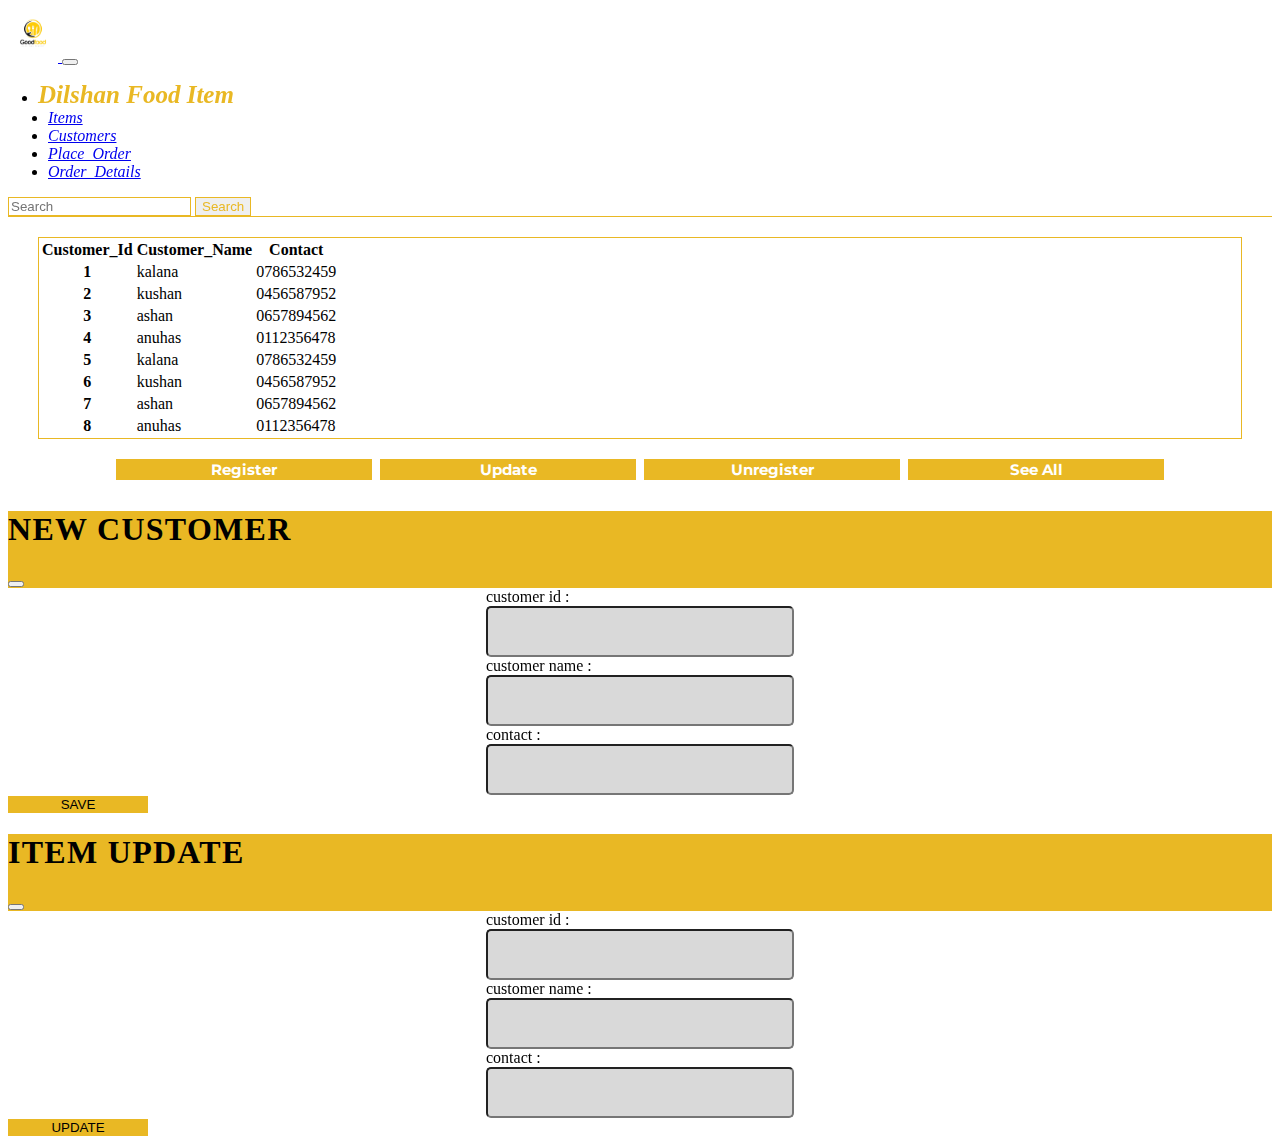
==== customer.html @ 7788d971 "first commit" ====
<!DOCTYPE html>
<html lang="en">
<head>
    <meta charset="UTF-8">
    <title>customer</title>
    <link rel="icon" type="image/x-icon" href="assets/logo.png">
    <meta name="keyword" content="html">
    <meta name="descripotion" content="about my portfolio">
    <meta name="author" content="il=jse" >
    <meta http-equiv="refresh" content="100"/>
    <meta name="viewport" content="width=device-width",initial-scale="1"/>

    <link href="https://cdn.jsdelivr.net/npm/bootstrap@5.3.2/dist/css/bootstrap.min.css" rel="stylesheet" integrity="sha384-T3c6CoIi6uLrA9TneNEoa7RxnatzjcDSCmG1MXxSR1GAsXEV/Dwwykc2MPK8M2HN" crossorigin="anonymous">

    <link rel="preconnect" href="https://fonts.googleapis.com">
    <link rel="preconnect" href="https://fonts.gstatic.com" crossorigin>
    <link href="https://fonts.googleapis.com/css2?family=Montserrat:wght@300&display=swap" rel="stylesheet">

    <style>
        header {
            position: sticky;
            top: 0;
        }
        /*navbar*/
        nav {
            position: relative;
            border-bottom: 1px solid #E9B824;
        }
        .nav-link {
            font-style: italic;
        }
        #btn-search {
            border: 1px solid #E9B824;
            color: #E9B824;
        }
        #btn-search:hover {
            background-color: #E9B824;
            color: white;
        }
        #search-input {
            border: 1px solid #E9B824;
        }

        /*table*/
        #table {
            margin: 20px 30px 0 30px;
            border: 1px solid #E9B824;
        }

        /*button*/
        #crudButtons{
            margin-top: 20px;
            display: flex;
            justify-content: center;
            padding-bottom: 10px;
        }
        #crudButtons>button {
            width: 20vw;
            margin: 0 4px;
            font-size: 1.2vw;
            color: white;
            font-weight: bold;
            font-family: 'Montserrat', sans-serif;
            background-color: #E9B824;
            border: 1px #E9B824;
        }
        #crudButtons>button:hover {
            background-color: white;
            border: 2px solid #E9B824;
            color: #E9B824;
            font-weight: bold;
        }
        #shop-name {
            width: fit-content;
            height: fit-content;
            margin: -1px 10px 0 -10px;
        }
        #shop-name>span {
            font-size: 25px;
            color: #E9B824;
            font-weight: bold;
            font-style: italic;
        }

        /*popup modal for add & update customer*/
        #exampleModalLabel {
            letter-spacing: 0.1vw;
        }
        #exampleModalLabel-update {
            letter-spacing: 0.1vw;
        }
        #modal-body, #modal-body-update {
            width: fit-content;
            height: fit-content;
            position: relative;
            right: 0;
            left: 0;
            margin: auto;
        }
        #modal-body>input, #modal-body-update>input {
            width: 300px;
            height: 45px;
            border-radius: 5px;
            background-color: #D9D9D9;
        }
        #modal-body>input:hover, #modal-body-update>input:hover {
            background-color: whitesmoke;
        }
        #modal-body>label, #modal-body-update>label {
            margin-top: 3px;
        }
        #add_btn, #update-btn {
            width: 140px;
            position: relative;
            right: 0;
            left: 0;
            margin: auto;
            background-color: #E9B824;
            border: 1px #E9B824;
        }
        #add_btn:hover, #update-btn:hover {
            background-color: white;
            border: 2px solid #E9B824;
            color: #E9B824;

        }
        #modal-header, #modal-header-update {
            background-color: #E9B824;
        }
    </style>
</head>

<body>
<header>
    <nav class="navbar navbar-expand-lg bg-body-tertiary">
        <div class="container-fluid">
            <a class="navbar-brand" href="#">
                <img src="assets/logo.png" alt="Logo" width="50" class="d-inline-block align-text-top">
            </a>

            <button class="navbar-toggler" type="button" data-bs-toggle="collapse" data-bs-target="#navbarSupportedContent" aria-controls="navbarSupportedContent" aria-expanded="false" aria-label="Toggle navigation">
                <span class="navbar-toggler-icon"></span>
            </button>
            <div class="collapse navbar-collapse" id="navbarSupportedContent">
                <ul class="navbar-nav me-auto mb-2 mb-lg-0">
                    <li class="nav-item"id="shop-name">
                        <span >Dilshan Food Item</span>
                    </li>
                    <li class="nav-item">
                        <a class="nav-link" aria-current="page" href="index.html">Items</a>
                    </li>
                    <li class="nav-item">
                        <a class="nav-link" href="customer.html">Customers</a>
                    </li>
                    <li class="nav-item">
                        <a class="nav-link" href="place_order.html">Place_Order</a>
                    </li>
                    <li class="nav-item">
                        <a class="nav-link" href="order_detail.html">Order_Details</a>
                    </li>
                </ul>
                <form class="d-flex" role="search">
                    <input class="form-control me-2" type="search" placeholder="Search" aria-label="Search" id="search-input">
                    <button class="btn btn-outline-success" type="submit" id="btn-search">Search</button>
                </form>
            </div>
        </div>
    </nav>

</header>
<main>
    <section id="table">
        <table class="table table-striped table-bordered caption-top">
            <thead>
            <tr>
                <th scope="col">Customer_Id</th>
                <th scope="col">Customer_Name</th>
                <th scope="col">Contact</th>
            </tr>
            </thead>
            <tbody>
            <tr>
                <th scope="row">1</th>
                <td>kalana</td>
                <td>0786532459</td>
            </tr>
            <tr>
                <th scope="row">2</th>
                <td>kushan</td>
                <td>0456587952</td>
            </tr>
            <tr>
                <th scope="row">3</th>
                <td>ashan</td>
                <td>0657894562</td>
            </tr>
            <tr>
                <th scope="row">4</th>
                <td>anuhas</td>
                <td>0112356478</td>
            </tr>
            <tr>
                <th scope="row">5</th>
                <td>kalana</td>
                <td>0786532459</td>
            </tr>
            <tr>
                <th scope="row">6</th>
                <td>kushan</td>
                <td>0456587952</td>
            </tr>
            <tr>
                <th scope="row">7</th>
                <td>ashan</td>
                <td>0657894562</td>
            </tr>
            <tr>
                <th scope="row">8</th>
                <td>anuhas</td>
                <td>0112356478</td>
            </tr>


            </tbody>
        </table>
    </section>

    <section id="crudButtons" class="text-center">
        <button type="button" class="btn btn-warning btn-lg" data-bs-toggle="modal" data-bs-target="#exampleModal">Register</button>
        <button type="button" class="btn btn-warning btn-lg" data-bs-toggle="modal" data-bs-target="#exampleModalUpdate">Update</button>
        <button type="button" class="btn btn-warning btn-lg">Unregister</button>
        <button type="button" class="btn btn-warning btn-lg">See All</button>
    </section>

    <!-- Modal -->
    <div class="modal fade" id="exampleModal" tabindex="-1" aria-labelledby="exampleModalLabel" aria-hidden="true">
        <div class="modal-dialog">
            <div class="modal-content">
                <div class="modal-header" id="modal-header">
                    <h1 class="modal-title fs-5" id="exampleModalLabel">NEW CUSTOMER</h1>
                    <button type="button" class="btn-close" data-bs-dismiss="modal" aria-label="Close"></button>
                </div>
                <div class="modal-body" id="modal-body">
                    <label for="customer_id">customer id :</label> <br>
                    <input type="text" id="customer_id"> <br>
                    <label for="customer_name">customer name :</label> <br>
                    <input type="text" id="customer_name"> <br>
                    <label for="contact">contact :</label> <br>
                    <input type="text" id="contact"><br>
                </div>
                <div class="modal-footer">
                    <button type="button" class="btn btn-primary" id="add_btn">SAVE</button>
                </div>
            </div>
        </div>
    </div>
    <div class="modal fade" id="exampleModalUpdate" tabindex="-1" aria-labelledby="exampleModalLabel" aria-hidden="true">
        <div class="modal-dialog">
            <div class="modal-content">
                <div class="modal-header" id="modal-header-update">
                    <h1 class="modal-title fs-5" id="exampleModalLabel-update">ITEM UPDATE</h1>
                    <button type="button" class="btn-close" data-bs-dismiss="modal" aria-label="Close"></button>
                </div>
                <div class="modal-body" id="modal-body-update">
                    <label for="customer-id-u">customer id :</label> <br>
                    <input type="text" id="customer-id-u"> <br>
                    <label for="customer-name-u">customer name :</label> <br>
                    <input type="text" id="customer-name-u"> <br>
                    <label for="contact-u">contact :</label> <br>
                    <input type="text" id="contact-u"><br>
                </div>
                <div class="modal-footer">
                    <button type="button" class="btn btn-primary" id="update-btn">UPDATE</button>
                </div>
            </div>
        </div>
    </div>
</main>

<script src="lib/jquary.min.js"></script>
<script src="https://cdn.jsdelivr.net/npm/bootstrap@5.3.2/dist/js/bootstrap.bundle.min.js" integrity="sha384-C6RzsynM9kWDrMNeT87bh95OGNyZPhcTNXj1NW7RuBCsyN/o0jlpcV8Qyq46cDfL" crossorigin="anonymous"></script>
</body>
</html>
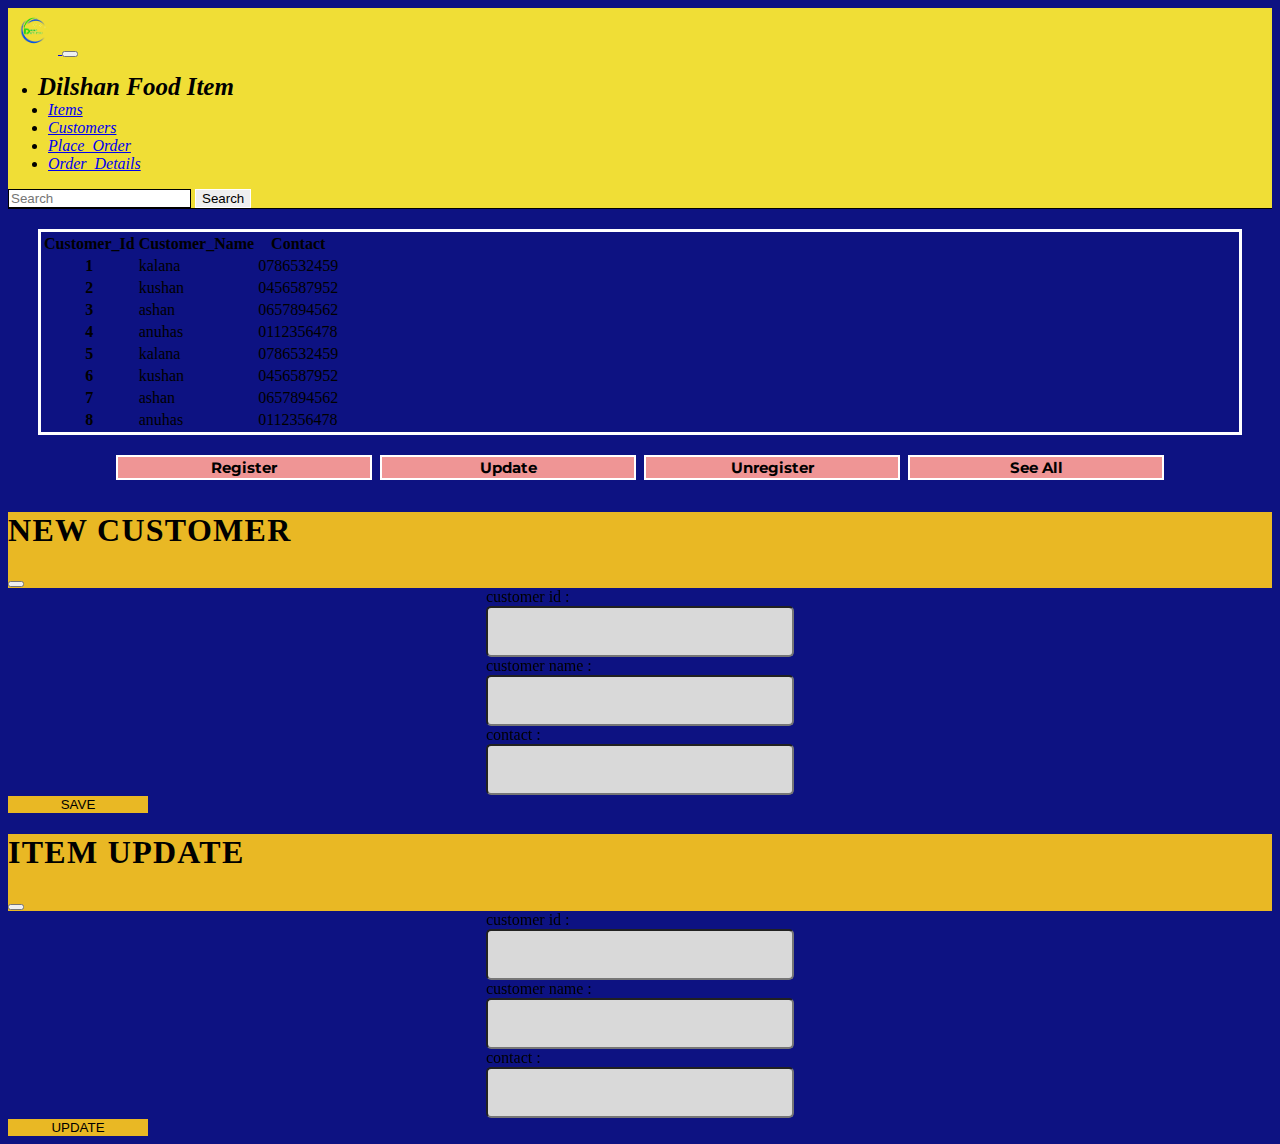
==== commit 92a036a8: "complete assignment06" ====
--- a/customer.html
+++ b/customer.html
@@ -17,6 +17,9 @@
     <link href="https://fonts.googleapis.com/css2?family=Montserrat:wght@300&display=swap" rel="stylesheet">
 
     <style>
+        body{
+            background-color: #0D1282;
+        }
         header {
             position: sticky;
             top: 0;
@@ -24,27 +27,29 @@
         /*navbar*/
         nav {
             position: relative;
-            border-bottom: 1px solid #E9B824;
+            border-bottom: 1px solid black;
+            background-color:#F0DE36
+
         }
         .nav-link {
             font-style: italic;
         }
         #btn-search {
-            border: 1px solid #E9B824;
-            color: #E9B824;
+            border: 1px solid white;
+            color: black;
         }
         #btn-search:hover {
-            background-color: #E9B824;
-            color: white;
+            background-color: #EF9595;
+            color: black;
         }
         #search-input {
-            border: 1px solid #E9B824;
+            border: 1px solid black;
         }
 
         /*table*/
         #table {
             margin: 20px 30px 0 30px;
-            border: 1px solid #E9B824;
+            border: 3px solid white;
         }
 
         /*button*/
@@ -58,18 +63,13 @@
             width: 20vw;
             margin: 0 4px;
             font-size: 1.2vw;
-            color: white;
+            font-family: 'Montserrat', sans-serif;
+            background-color: #EF9595;
+            border: 2px solid white;
+            color: black;
             font-weight: bold;
-            font-family: 'Montserrat', sans-serif;
-            background-color: #E9B824;
-            border: 1px #E9B824;
-        }
-        #crudButtons>button:hover {
-            background-color: white;
-            border: 2px solid #E9B824;
-            color: #E9B824;
-            font-weight: bold;
-        }
+        }
+
         #shop-name {
             width: fit-content;
             height: fit-content;
@@ -77,7 +77,7 @@
         }
         #shop-name>span {
             font-size: 25px;
-            color: #E9B824;
+            color: black;
             font-weight: bold;
             font-style: italic;
         }
@@ -132,10 +132,10 @@
 
 <body>
 <header>
-    <nav class="navbar navbar-expand-lg bg-body-tertiary">
+    <nav class="navbar navbar-expand-lg ">
         <div class="container-fluid">
             <a class="navbar-brand" href="#">
-                <img src="assets/logo.png" alt="Logo" width="50" class="d-inline-block align-text-top">
+                <img src="assets/download-removebg-preview.png" alt="Logo" width="50" class="d-inline-block align-text-top">
             </a>
 
             <button class="navbar-toggler" type="button" data-bs-toggle="collapse" data-bs-target="#navbarSupportedContent" aria-controls="navbarSupportedContent" aria-expanded="false" aria-label="Toggle navigation">
@@ -170,7 +170,7 @@
 </header>
 <main>
     <section id="table">
-        <table class="table table-striped table-bordered caption-top">
+        <table class="table table-success table-striped">
             <thead>
             <tr>
                 <th scope="col">Customer_Id</th>
